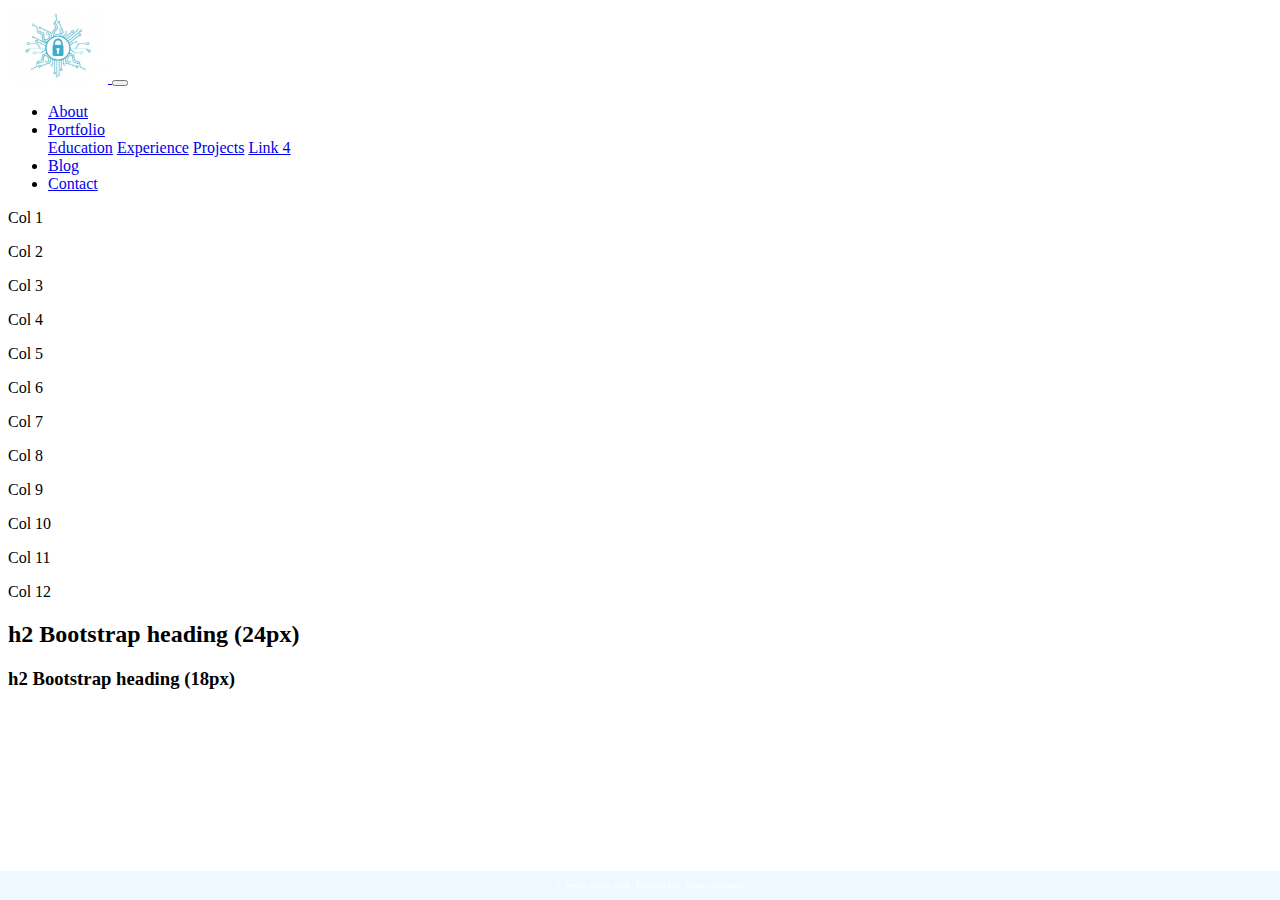
==== IS117-BootstrapStarterFilesV5/index.html @ 6fa2dbe3 "added all files plus some modifications" ====
<!DOCTYPE html>
<html lang="en">
<head>
    <meta charset="UTF-8">
    <title>My First Bootstrap Page</title>
    <!-- CSS only -->
    <link href="https://cdn.jsdelivr.net/npm/bootstrap@5.0.2/dist/css/bootstrap.min.css"
          rel="stylesheet"
          integrity="sha384-EVSTQN3/azprG1Anm3QDgpJLIm9Nao0Yz1ztcQTwFspd3yD65VohhpuuCOmLASjC"
          crossorigin="anonymous">
    <link href="css/main.css" rel="stylesheet">

</head>
<body>
<div class="container-fluid">
    <div class="row">
            <nav class="navbar navbar-expand-md
                    justify-content-start
                    bg-dark navbar-dark
                    col-12">

                <!-- Brand -->
                <a class="navbar-brand" href="/IS117-BootstrapStarterFilesV5/index.html">
                    <img src="images/CyberSecLogo.png" alt="website logo" width="100" height="75">
                </a>
                <!-- Responsive Button for the smaller menu -->
                <button class="navbar-toggler" type="button"
                        data-bs-toggle="collapse" data-bs-target="#collapsibleNavbar">
                    <span class="navbar-toggler-icon"></span>
                </button>
                <div class="collapse navbar-collapse" id="collapsibleNavbar">
                    <ul class="navbar-nav">
                        <!-- Links -->
                        <li class="nav-item">
                            <a class="nav-link" href="/IS117-BootstrapStarterFilesV5/about.html">About</a>
                        </li>

                        <!-- Dropdown -->
                        <li class="nav-item dropdown">
                            <a class="nav-link dropdown-toggle" href="#" id="navbardrop"
                               data-toggle="dropdown" role="button" data-bs-toggle="dropdown" aria-expanded="false">
                                Portfolio
                            </a>
                            <div class="dropdown-menu">
                                <a class="dropdown-item" href="#">Education</a>
                                <a class="dropdown-item" href="#">Experience</a>
                                <a class="dropdown-item" href="#">Projects</a>
                                <a class="dropdown-item" href="#">Link 4</a>
                            </div>
                        </li>

                        <li class="nav-item">
                            <a class="nav-link" href="#">Blog</a>
                        </li>

                        <li class="nav-item">
                            <a class="nav-link" href="contact.html">Contact</a>
                        </li>

                    </ul>
                </div>
            </nav>
        <div class="row">
        <p class="col-1">Col 1</p>
        <p class="col-1">Col 2</p>
        <p class="col-1">Col 3</p>
        <p class="col-1">Col 4</p>
        <p class="col-1">Col 5</p>
        <p class="col-1">Col 6</p>
        <p class="col-1">Col 7</p>
        <p class="col-1">Col 8</p>
        <p class="col-1">Col 9</p>
        <p class="col-1">Col 10</p>
        <p class="col-1">Col 11</p>
        <p class="col-1">Col 12</p>
        </div>
    <div class="col-sm-4  text-center">
        <h2>h2 Bootstrap heading (24px)</h2>
        <h3>h2 Bootstrap heading (18px)</h3>
    </div>
</div>
 <footer class="footer page-footer font-small ">
     <div class="container">
        <div class="row">
            <span class="text-muted">&copy; Jeremy Aviles, 2024 |  Terms Of Use  |  Privacy Statement</span>
        </div>
     </div>
  </footer>
</div>


    <!-- Javascript Bundle with Popper -->
<script src="https://cdn.jsdelivr.net/npm/bootstrap@5.0.2/dist/js/bootstrap.bundle.min.js"
        integrity="sha384-MrcW6ZMFYlzcLA8Nl+NtUVF0sA7MsXsP1UyJoMp4YLEuNSfAP+JcXn/tWtIaxVXM"
        crossorigin="anonymous">
</script>

</body>
</html>
---- IS117-BootstrapStarterFilesV5/css/main.css ----
.footer {
    position: fixed;
    left: 0;
    bottom: 0;
    width: 100%;
    background-color: aliceblue;
    color: white;
    text-align: center;
    padding: 10px;
    font-size: 0.5rem;
}

/*Contact Page modifications*/
#ContactPage{
    text-align: center;
}
#message{
    display: block;
    width: 700px;
    height: 315px;
    margin: 0 auto;

}

#firstname{
    display: block;
    width: 340px;
    height: 50px;
    margin: 0 0 0 406px;
}
.firstnamelabel{
    margin: 0 610px 0 0; }

#email{
    width: 700px;
    margin: 0 0 0 406px;
}
.emaillabel{
    margin: 20px 0 0 0;
}

#lastname{
    display: block;
    width: 350px;
    height: 50px;
    position: relative;
    margin: 0 0 -74px 757px;
}
.lastnamelabel{
    position: relative;
    margin: -10px 10px 0 100px; }

#ContactPage {
    background-color: #b6e3f8;
}

/* end of contact page modifications */

 /* Modifications for about page **/

.aboutbody{
    border: 2px solid #007bff;
    padding: 15px;
    padding-bottom: 50px;
    border-radius: 1px;
    background-color: white;
    width: 500px;
    margin: 0px 0 10px 100px;
    font-family: Arial, sans-serif;
}

#portrait{
    position: relative;
    margin: -500px 0 0 950px;
    border: 5px solid #0f1554;
}
#signature{
    margin: -200px 0 0 -900px;
    position: relative;
}
.aboutpage{
    background-color: #b6e3f8;
}
#linkedinicon{
    position: relative;
    margin: -90px 0 0 1100px;
    z-index: 1;
}
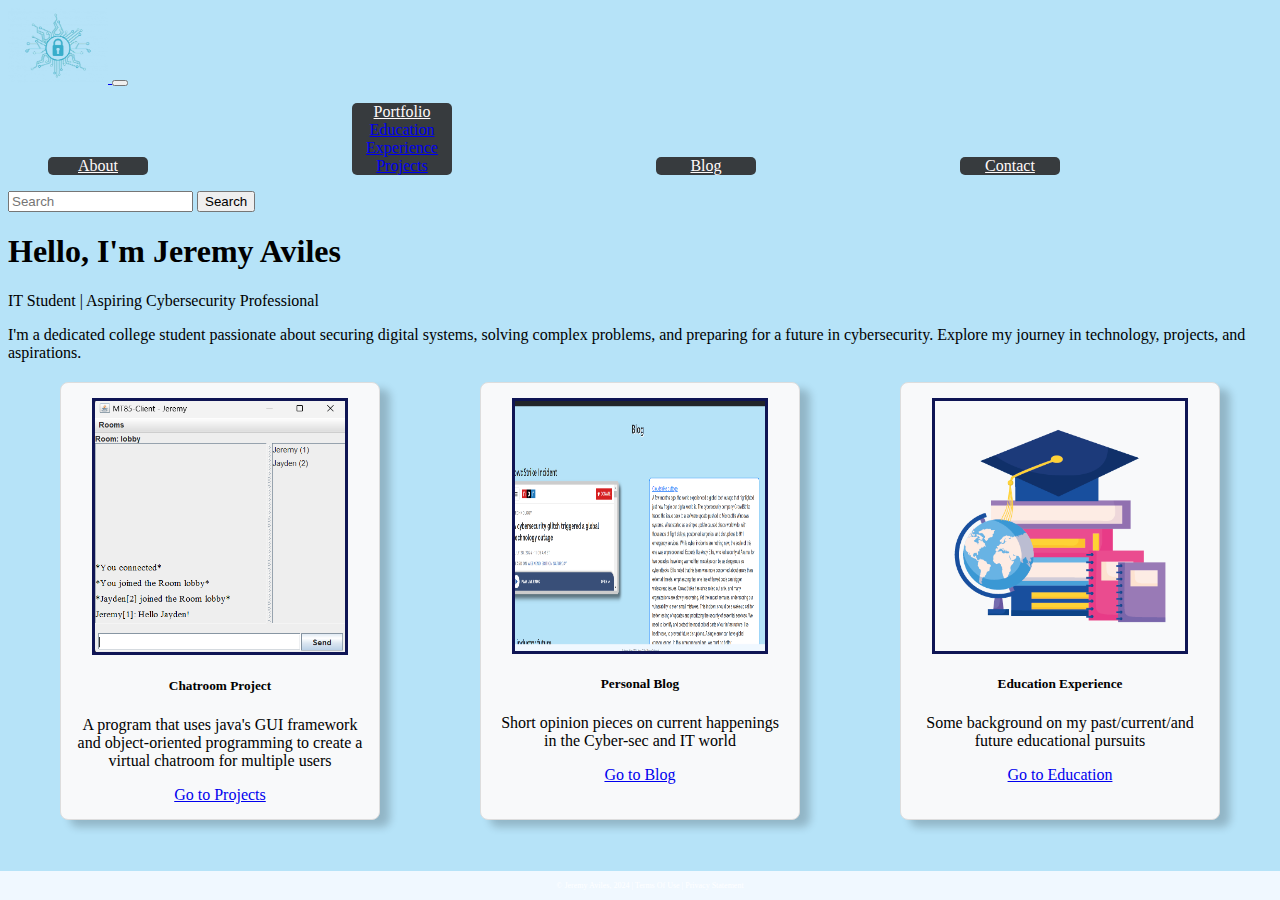
==== commit ca0be226: "further modifications" ====
--- a/IS117-BootstrapStarterFilesV5/index.html
+++ b/IS117-BootstrapStarterFilesV5/index.html
@@ -1,3 +1,4 @@
+<!--DEVELOPER Jeremy Aviles, IS117-004, Fall 2024 -->
 <!DOCTYPE html>
 <html lang="en">
 <head>
@@ -11,7 +12,7 @@
     <link href="css/main.css" rel="stylesheet">
 
 </head>
-<body>
+<body class="HomePage">
 <div class="container-fluid">
     <div class="row">
             <nav class="navbar navbar-expand-md
@@ -20,7 +21,7 @@
                     col-12">
 
                 <!-- Brand -->
-                <a class="navbar-brand" href="/IS117-BootstrapStarterFilesV5/index.html">
+                <a class="navbar-brand" href="#">
                     <img src="images/CyberSecLogo.png" alt="website logo" width="100" height="75">
                 </a>
                 <!-- Responsive Button for the smaller menu -->
@@ -31,8 +32,10 @@
                 <div class="collapse navbar-collapse" id="collapsibleNavbar">
                     <ul class="navbar-nav">
                         <!-- Links -->
-                        <li class="nav-item">
-                            <a class="nav-link" href="/IS117-BootstrapStarterFilesV5/about.html">About</a>
+
+
+                        <li class="nav-item" class="Aboutnav-item">
+                            <a class="nav-link" href="about.html">About</a>
                         </li>
 
                         <!-- Dropdown -->
@@ -45,12 +48,12 @@
                                 <a class="dropdown-item" href="#">Education</a>
                                 <a class="dropdown-item" href="#">Experience</a>
                                 <a class="dropdown-item" href="#">Projects</a>
-                                <a class="dropdown-item" href="#">Link 4</a>
+
                             </div>
                         </li>
 
                         <li class="nav-item">
-                            <a class="nav-link" href="#">Blog</a>
+                            <a class="nav-link" href="blog.html">Blog</a>
                         </li>
 
                         <li class="nav-item">
@@ -58,26 +61,62 @@
                         </li>
 
                     </ul>
+                    <form class="d-flex ms-auto">
+                        <input class="form-control me-2" type="search" placeholder="Search" aria-label="Search">
+                        <button class="btn btn-outline-light" type="submit">Search</button>
+                    </form>
                 </div>
+
             </nav>
-        <div class="row">
-        <p class="col-1">Col 1</p>
-        <p class="col-1">Col 2</p>
-        <p class="col-1">Col 3</p>
-        <p class="col-1">Col 4</p>
-        <p class="col-1">Col 5</p>
-        <p class="col-1">Col 6</p>
-        <p class="col-1">Col 7</p>
-        <p class="col-1">Col 8</p>
-        <p class="col-1">Col 9</p>
-        <p class="col-1">Col 10</p>
-        <p class="col-1">Col 11</p>
-        <p class="col-1">Col 12</p>
+
+        <div class="jumbotron text-center bg-dark text-light p-5">
+            <h1 class="display-4">Hello, I'm Jeremy Aviles</h1>
+            <p class="lead">IT Student | Aspiring Cybersecurity Professional</p>
+            <p>
+                I'm a dedicated college student passionate about securing digital systems, solving complex problems, and preparing for a future in cybersecurity.
+                Explore my journey in technology, projects, and aspirations.
+            </p>
         </div>
-    <div class="col-sm-4  text-center">
-        <h2>h2 Bootstrap heading (24px)</h2>
-        <h3>h2 Bootstrap heading (18px)</h3>
-    </div>
+
+    <div class="CardsContainer">
+
+        <div class="HomeCard" style="width: 18rem;">
+            <img class="chatroom-img" src="images/Screenshot 2024-11-26 233652.png"
+                 alt="Chatroom image" style="width: 250px"
+            >
+            <div class="card1-body">
+                <h5 class="card1-title">Chatroom Project</h5>
+                <p class="card1-text">A program that uses java's GUI framework and object-oriented programming
+                to create a virtual chatroom for multiple users
+                </p>
+                <a href="#" class="btn btn-primary">Go to Projects</a>
+            </div>
+        </div>
+
+        <div class="HomeCard" style="width: 18rem;">
+            <img class="blog-img" src="images/Screenshot%202024-11-26%20235205.png"
+                 alt="Blog image" style="width: 250px; height: 250px"
+            >
+            <div class="card2-body">
+                <h5 class="card2-title" style="text-align: center">Personal Blog</h5>
+                <p class="card2-text">
+                    Short opinion pieces on current happenings in the Cyber-sec and IT world
+                </p>
+                <a href="Blog.html" class="btn btn-primary">Go to Blog</a>
+            </div>
+        </div>
+        <div class="HomeCard" style="width: 18rem;">
+            <img class="Education-img" src="images/EducationPoster.png"
+                 alt="Education image" style="width: 250px"
+            >
+            <div class="card3-body">
+                <h5 class="card3-title" style="text-align: center">Education Experience</h5>
+                <p class="card3-text">
+                Some background on my past/current/and future educational pursuits
+                </p>
+                <a href="#" class="btn btn-primary">Go to Education</a>
+            </div>
+        </div>
 </div>
  <footer class="footer page-footer font-small ">
      <div class="container">
--- a/IS117-BootstrapStarterFilesV5/css/main.css
+++ b/IS117-BootstrapStarterFilesV5/css/main.css
@@ -1,3 +1,5 @@
+
+/* DEVELOPER Jeremy Aviles, IS117-004, Fall 2024 */
 .footer {
     position: fixed;
     left: 0;
@@ -10,14 +12,30 @@
     font-size: 0.5rem;
 }
 
+.nav-item {
+    display: inline-block;
+    margin-right: 200px;
+
+    gap: 20px;
+    width: 100px;
+
+    border-radius: 5px;
+   text-align: center;
+    background-color: #373b3e;
+    text-color: white;
+}
+.navbar-nav .nav-link {
+    color: snow; /* Sets the text color to white */
+}
 /*Contact Page modifications*/
 #ContactPage{
     text-align: center;
+   /* use this to space out the top grey tab --> padding-top: ; */
 }
 #message{
     display: block;
     width: 700px;
-    height: 315px;
+    height: 300px;
     margin: 0 auto;
 
 }
@@ -36,7 +54,7 @@
     margin: 0 0 0 406px;
 }
 .emaillabel{
-    margin: 20px 0 0 0;
+    margin: 30px 0 0 0;
 }
 
 #lastname{
@@ -53,11 +71,18 @@
 #ContactPage {
     background-color: #b6e3f8;
 }
+.icon-container{
+    margin: -25px 0 0 407px;
+    position:absolute;
+}
 
 /* end of contact page modifications */
 
  /* Modifications for about page **/
-
+.Aboutheader{
+padding: 40px 150px 0 0;
+
+}
 .aboutbody{
     border: 2px solid #007bff;
     padding: 15px;
@@ -67,15 +92,16 @@
     width: 500px;
     margin: 0px 0 10px 100px;
     font-family: Arial, sans-serif;
+    position: relative;
 }
 
 #portrait{
     position: relative;
-    margin: -500px 0 0 950px;
+    margin: -550px 0 0 950px;
     border: 5px solid #0f1554;
 }
 #signature{
-    margin: -200px 0 0 -900px;
+    margin: -250px 0 0 -900px;
     position: relative;
 }
 .aboutpage{
@@ -83,6 +109,97 @@
 }
 #linkedinicon{
     position: relative;
-    margin: -90px 0 0 1100px;
+    margin: -100px 0 0 1200px;
     z-index: 1;
-}+}
+.contactlink{
+    position: relative;
+    margin: 100px 0 0 1070px;
+
+}
+.contactlink:hover{
+    font-style: oblique;
+}
+/* End of About Page Modifications */
+
+/* Blog modifications */
+#Blogpage{
+    background-color: #b6e3f8;
+}
+.Blogtitle{
+    padding: 40px 0 0 700px;
+    text-shadow: 2px 2px white;
+
+
+}
+.BlogContent{
+    border: 3px solid #007bff;
+    padding: 15px;
+    border-radius: 10px;
+    background-color: white;
+    width: 600px;
+    margin: -350px 100px 100px 100px;
+    font-family: Arial, sans-serif;
+    position: relative;
+    float: right;
+
+
+}
+
+.preview-container {
+    margin: 20px auto;
+    padding-left: 40px;
+    padding-top: 50px;
+
+}
+
+.preview-container iframe {
+    width: 100%;
+    max-width: 600px;
+    height: 300px;
+    border: 10px solid #ccc;
+    border-radius: 8px;
+    box-shadow: 11px 11px 11px rgba(0, 0, 0, 0.5);
+}
+
+/* End of Blog Page Modifications */
+
+/*Home Page Modifications */
+
+.HomePage{
+    background-color: #b6e3f8;
+}
+
+.CardsContainer{
+    display: flex;
+    justify-content: center;
+    gap: 100px;
+    margin: 20px auto;
+    flex-wrap: wrap;
+    text-align: center;
+}
+
+.HomeCard {
+    display: flex;
+    flex-direction: column;
+    align-items: center;
+    background-color: #f8f9fa;
+    border: 1px solid #ddd;
+    border-radius: 8px;
+    padding: 15px;
+    box-shadow: 10px 7px 8px rgba(0, 0, 0, 0.2);
+}
+
+.chatroom-img{
+    border: #0f1554 3px solid;
+}
+
+.Education-img{
+    border:  #0f1554 3px solid;
+}
+
+.blog-img{
+    border:  #0f1554 3px solid;
+}
+
+/* End of Home Page Modifications */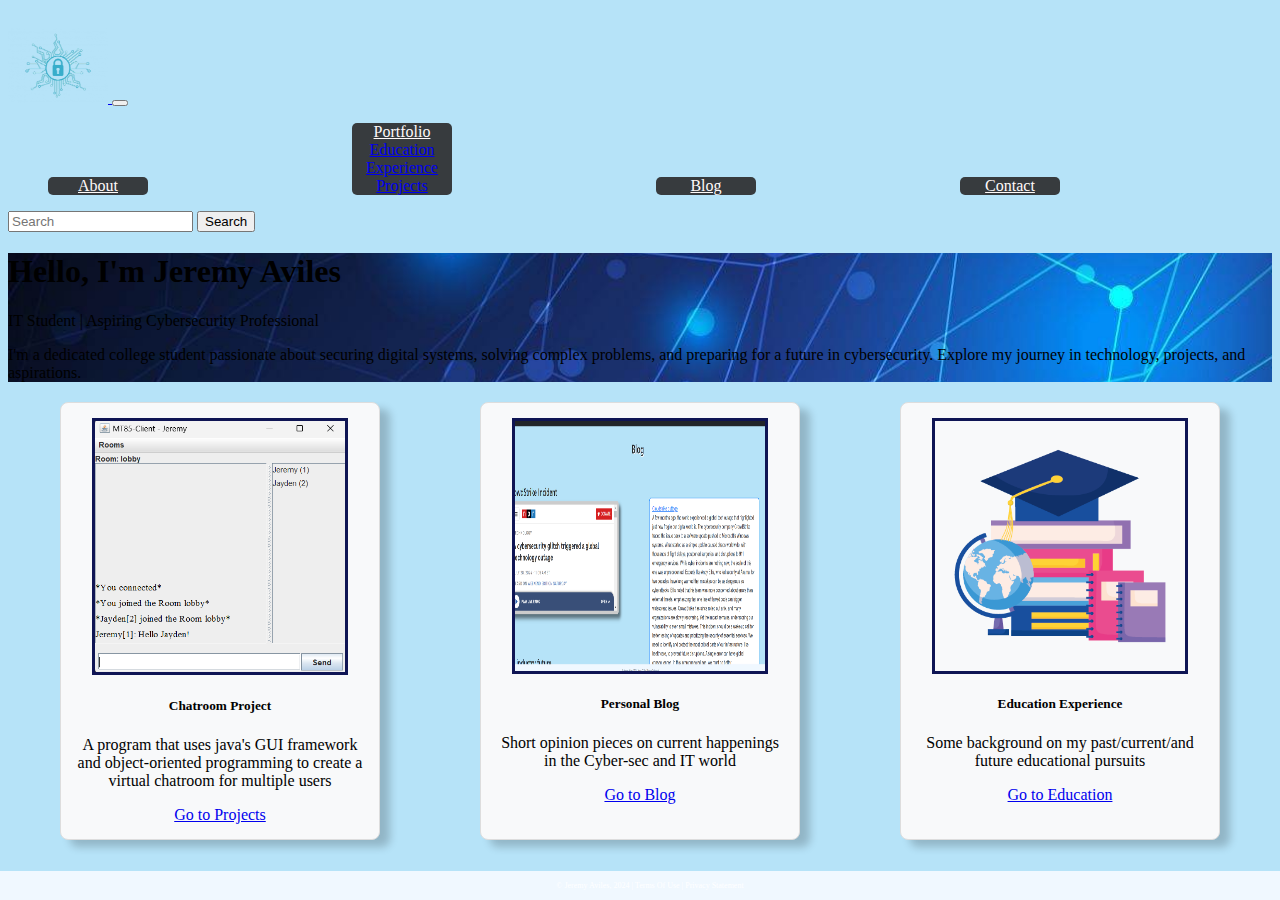
==== commit 0d32acfb: "final commits, after computer crashed and files corrupted" ====
--- a/IS117-BootstrapStarterFilesV5/index.html
+++ b/IS117-BootstrapStarterFilesV5/index.html
@@ -3,6 +3,7 @@
 <html lang="en">
 <head>
     <meta charset="UTF-8">
+    <meta name="viewport" content="width=device-width, initial-scale=1.0">
     <title>My First Bootstrap Page</title>
     <!-- CSS only -->
     <link href="https://cdn.jsdelivr.net/npm/bootstrap@5.0.2/dist/css/bootstrap.min.css"
@@ -45,10 +46,9 @@
                                 Portfolio
                             </a>
                             <div class="dropdown-menu">
-                                <a class="dropdown-item" href="#">Education</a>
-                                <a class="dropdown-item" href="#">Experience</a>
-                                <a class="dropdown-item" href="#">Projects</a>
-
+                                <a class="dropdown-item" href="Education.html">Education</a>
+                                <a class="dropdown-item" href="Experience.html">Experience</a>
+                                <a class="dropdown-item" href="Projects.html">Projects</a>
                             </div>
                         </li>
 
@@ -69,7 +69,7 @@
 
             </nav>
 
-        <div class="jumbotron text-center bg-dark text-light p-5">
+        <div class="jumbotron text-center bg-dark text-light p-5" style="background-image: url('images/Jumboheader.jpg'); background-size: cover; background-position: center; background-repeat: no-repeat;">
             <h1 class="display-4">Hello, I'm Jeremy Aviles</h1>
             <p class="lead">IT Student | Aspiring Cybersecurity Professional</p>
             <p>
@@ -78,7 +78,8 @@
             </p>
         </div>
 
-    <div class="CardsContainer">
+
+        <div class="CardsContainer">
 
         <div class="HomeCard" style="width: 18rem;">
             <img class="chatroom-img" src="images/Screenshot 2024-11-26 233652.png"
@@ -89,7 +90,7 @@
                 <p class="card1-text">A program that uses java's GUI framework and object-oriented programming
                 to create a virtual chatroom for multiple users
                 </p>
-                <a href="#" class="btn btn-primary">Go to Projects</a>
+                <a href="Projects.html" class="btn btn-primary">Go to Projects</a>
             </div>
         </div>
 
@@ -114,7 +115,7 @@
                 <p class="card3-text">
                 Some background on my past/current/and future educational pursuits
                 </p>
-                <a href="#" class="btn btn-primary">Go to Education</a>
+                <a href="Education.html" class="btn btn-primary">Go to Education</a>
             </div>
         </div>
 </div>
--- a/IS117-BootstrapStarterFilesV5/css/main.css
+++ b/IS117-BootstrapStarterFilesV5/css/main.css
@@ -1,168 +1,189 @@
 
 /* DEVELOPER Jeremy Aviles, IS117-004, Fall 2024 */
+
+:root {
+    --primary-color: #0f1554;
+    --background-color: #b6e3f8;
+}
 .footer {
     position: fixed;
     left: 0;
     bottom: 0;
     width: 100%;
-    background-color: aliceblue;
+    background-color: aliceblue!important;
     color: white;
     text-align: center;
     padding: 10px;
     font-size: 0.5rem;
+
 }
 
 .nav-item {
     display: inline-block;
     margin-right: 200px;
-
     gap: 20px;
     width: 100px;
-
     border-radius: 5px;
    text-align: center;
     background-color: #373b3e;
-    text-color: white;
 }
 .navbar-nav .nav-link {
-    color: snow; /* Sets the text color to white */
+    color: snow;
 }
 /*Contact Page modifications*/
 #ContactPage{
     text-align: center;
-   /* use this to space out the top grey tab --> padding-top: ; */
-}
-#message{
-    display: block;
-    width: 700px;
-    height: 300px;
+
+}
+.contact-page{
+    background-color: #b6e3f8;
+}
+.contact-page .navbar {
+    margin-bottom: 30px;
+}
+
+.contact-page .form-label {
+    font-weight: bold;
+}
+
+.contact-page .form-control {
+    border-radius: 0.25rem;
+}
+
+.contact-page .btn-primary {
+    background-color: #007bff;
+    border: none;
+}
+
+.contact-page .btn-primary:hover {
+    background-color: #0056b3;
+    border-color: #0056b3;
+}
+
+.contact-page .icon-container img {
+    border-radius: 50%;
+    transition: transform 0.3s;
+}
+
+.contact-page .icon-container img:hover {
+    transform: scale(1.1);
+}
+
+.contact-page footer {
+    background-color: aliceblue;
+    color: #ffffff; /* White text */
+}
+
+.contact-page footer .text-muted {
+    font-size: 0.9rem; /* Slightly smaller text */
+}
+
+
+/* end of contact page modifications */
+
+ /* Modifications for about page **/
+aboutbody {
+    background-color: #ffffff;
+    border: 3px solid #007bff;
+    border-radius: 5px;
+    padding: 15px;
     margin: 0 auto;
 
 }
-
-#firstname{
-    display: block;
-    width: 340px;
-    height: 50px;
-    margin: 0 0 0 406px;
-}
-.firstnamelabel{
-    margin: 0 610px 0 0; }
-
-#email{
-    width: 700px;
-    margin: 0 0 0 406px;
-}
-.emaillabel{
-    margin: 30px 0 0 0;
-}
-
-#lastname{
-    display: block;
-    width: 350px;
-    height: 50px;
-    position: relative;
-    margin: 0 0 -74px 757px;
-}
-.lastnamelabel{
-    position: relative;
-    margin: -10px 10px 0 100px; }
-
-#ContactPage {
-    background-color: #b6e3f8;
-}
-.icon-container{
-    margin: -25px 0 0 407px;
-    position:absolute;
-}
-
-/* end of contact page modifications */
-
- /* Modifications for about page **/
-.Aboutheader{
-padding: 40px 150px 0 0;
-
-}
-.aboutbody{
-    border: 2px solid #007bff;
-    padding: 15px;
-    padding-bottom: 50px;
-    border-radius: 1px;
-    background-color: white;
-    width: 500px;
-    margin: 0px 0 10px 100px;
-    font-family: Arial, sans-serif;
-    position: relative;
-}
-
-#portrait{
-    position: relative;
-    margin: -550px 0 0 950px;
-    border: 5px solid #0f1554;
-}
-#signature{
-    margin: -250px 0 0 -900px;
-    position: relative;
-}
 .aboutpage{
     background-color: #b6e3f8;
 }
-#linkedinicon{
-    position: relative;
-    margin: -100px 0 0 1200px;
-    z-index: 1;
-}
-.contactlink{
-    position: relative;
-    margin: 100px 0 0 1070px;
-
-}
-.contactlink:hover{
+
+#portrait,
+#signature {
+    max-width: 100%;
+    height: auto;
+}
+
+#linkedinicon {
+    width: 40px;
+    height: 40px;
+}
+
+.contactlink {
+    font-style: normal;
+    color: #007bff;
+}
+
+.contactlink:hover {
     font-style: oblique;
 }
+
+/* Responsive design */
+@media (max-width: 768px) {
+    .aboutbody {
+        width: 90%;
+    }
+    #portrait {
+        width: 100%;
+        border: none;
+    }
+    #signature {
+        width: 100%;
+    }
+}
 /* End of About Page Modifications */
 
-/* Blog modifications */
-#Blogpage{
-    background-color: #b6e3f8;
-}
-.Blogtitle{
-    padding: 40px 0 0 700px;
+/* Blog page modifications */
+.blogpage {
+    background-color: #b6e3f8;
+}
+
+/* Blog title modifications */
+.blog-title {
     text-shadow: 2px 2px white;
-
-
-}
-.BlogContent{
+}
+.blogpage p,h2,h3 {
+    color: black; /* or any color you want */
+}
+
+/* Blog content modifications */
+.blog-content {
     border: 3px solid #007bff;
-    padding: 15px;
     border-radius: 10px;
     background-color: white;
-    width: 600px;
-    margin: -350px 100px 100px 100px;
+    padding: 15px;
+    margin-left: 20px;
+    box-shadow: 0 4px 8px rgba(0, 0, 0, 0.1);
     font-family: Arial, sans-serif;
-    position: relative;
-    float: right;
-
-
-}
-
+}
+
+/* Preview container */
 .preview-container {
     margin: 20px auto;
-    padding-left: 40px;
-    padding-top: 50px;
-
+    padding-top: 20px;
 }
 
 .preview-container iframe {
     width: 100%;
-    max-width: 600px;
+    max-width: 100%;
     height: 300px;
     border: 10px solid #ccc;
     border-radius: 8px;
     box-shadow: 11px 11px 11px rgba(0, 0, 0, 0.5);
 }
 
-/* End of Blog Page Modifications */
+
+.container-fluid {
+    padding: 20px 0;
+}
+
+
+@media (max-width: 768px) {
+    .blog-content {
+        margin: 10px 0;
+        padding: 10px;
+    }
+
+    .preview-container iframe {
+        height: 250px;
+    }
+}
 
 /*Home Page Modifications */
 
